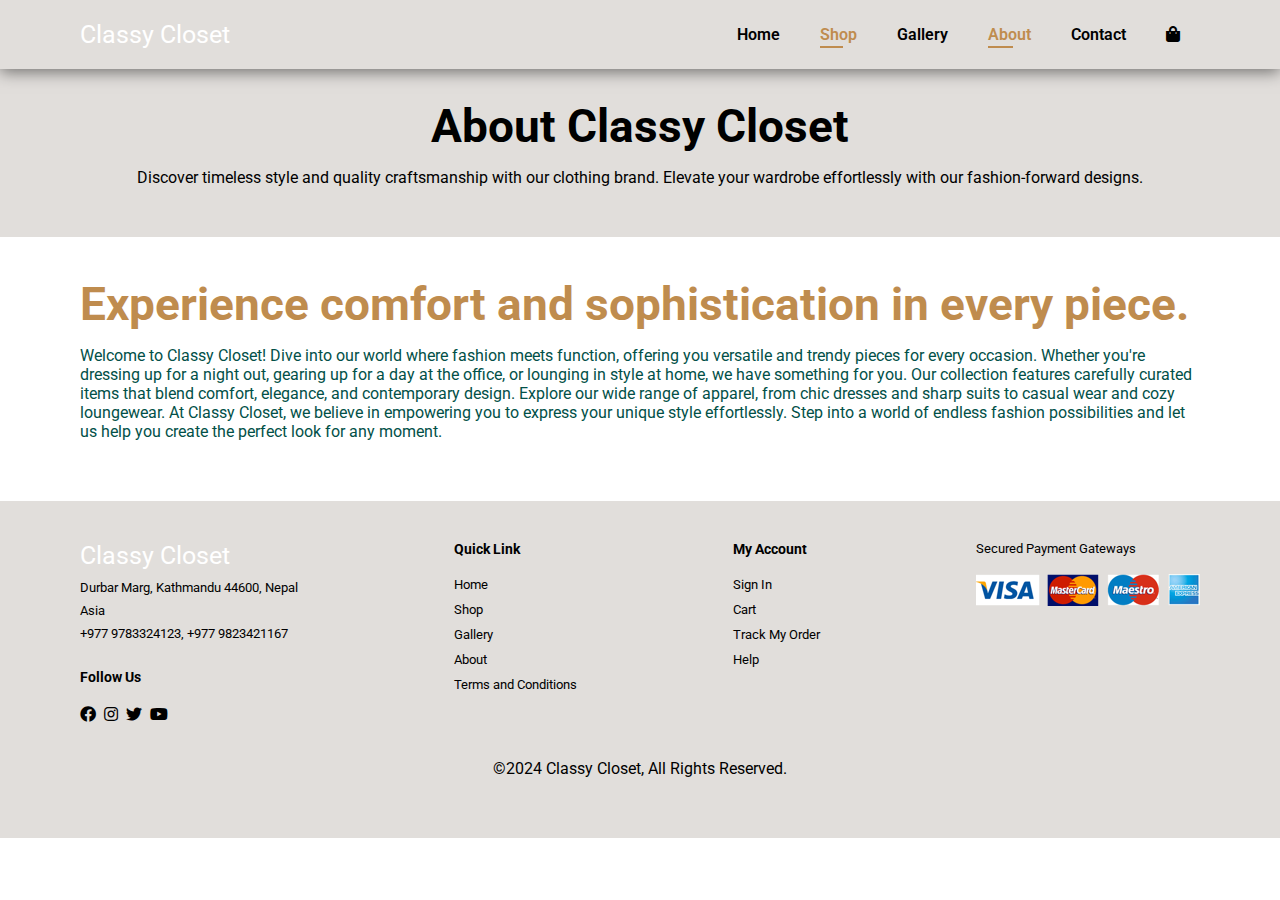
==== about.html @ c5f7f6f4 "Commit 2" ====
<!DOCTYPE html>
<html lang="en">

<head>
    <meta charset="UTF-8">
    <meta name="viewport" content="width=device-width, initial-scale=1.0">
    <title>Classy Closet</title>
    <link rel="stylesheet" href="https://use.fontawesome.com/releases/v5.15.4/css/all.css" />

    <link rel="stylesheet" href="./css/style.css">
</head>

<body>
    <header>
        <a href="index.html" class="logo">Classy Closet</a>
        <div>
            <ul class="navbar">
                <li><a href="index.html">Home</a></li>
                <li><a href="shop.html" class="active">Shop</a></li>
                <li><a href="gallery.html">Gallery</a></li>
                <li><a href="about.html" class="active">About</a></li>
                <li><a href="contact.html">Contact</a></li>
                <li><a href="cart.html"></a><i class="fas fa-shopping-bag lg-bag"></i></li>
                <a href="" class="close"><i class="fas fa-times"></i></a>
            </ul>
        </div>
        <div class="hamnav">
            <a href="cart.html"></a><i class="fas fa-shopping-bag"></i>
            <i class="fas fa-bars bar"></i>
        </div>
    </header>
    <section class="banner-shop">
        <div class="banner-left">
            <h2>About Classy Closet</h2>
            <p>Discover timeless style and quality craftsmanship with our clothing brand. Elevate your wardrobe
                effortlessly with our fashion-forward designs. </p>
        </div>
    </section>

    <section class="about section-p1">
        <div>
            <h2>Experience comfort and sophistication in every piece.</h2>
            <p>Welcome to Classy Closet! Dive into our world where fashion meets function, offering you versatile and
                trendy pieces for every occasion. Whether you're dressing up for a night out, gearing up for a day at
                the office, or lounging in style at home, we have something for you. Our collection features carefully
                curated items that blend comfort, elegance, and contemporary design. Explore our wide range of apparel,
                from chic dresses and sharp suits to casual wear and cozy loungewear. At Classy Closet, we believe in
                empowering you to express your unique style effortlessly. Step into a world of endless fashion
                possibilities and let us help you create the perfect look for any moment.</p>
        </div>
    </section>

    <footer class="section-p1">
        <div class="col">
            <a href="index.html" class="logo">Classy Closet</a>
            <p>Durbar Marg, Kathmandu 44600, Nepal</p>
            <p>Asia</p>
            <p>+977 9783324123, +977 9823421167</p>
            <div class="follow">
                <h4>Follow Us</h4>
                <div class="icon">
                    <i class="fab fa-facebook"></i>
                    <i class="fab fa-instagram"></i>
                    <i class="fab fa-twitter"></i>
                    <i class="fab fa-youtube"></i>
                </div>
            </div>
        </div>
        <div class="col">
            <h4>Quick Link</h4>
            <a href="">Home</a>
            <a href="">Shop</a>
            <a href="">Gallery</a>
            <a href="">About</a>
            <a href="">Terms and Conditions</a>
        </div>
        <div class="col">
            <h4>My Account</h4>
            <a href="">Sign In</a>
            <a href="">Cart</a>
            <a href="">Track My Order</a>
            <a href="">Help</a>
        </div>
        <div class="col">
            <p>Secured Payment Gateways</p>
            <img src="./img/pay.png" alt="">
        </div>

        <div class="copyright">
            <p>©2024 Classy Closet, All Rights Reserved.</p>
        </div>
    </footer>
    <script src="./js/script.js"></script>
</body>

</html>
---- css/style.css ----
@import url("https://fonts.googleapis.com/css2?family=Roboto:ital,wght@0,100;0,300;0,400;0,500;0,700;0,900;1,100;1,300;1,400;1,500;1,700;1,900&display=swap");
* {
  margin: 0;
  padding: 0;
  -webkit-box-sizing: border-box;
          box-sizing: border-box;
  font-family: "Roboto", sans-serif;
}

h1 {
  font-size: 50px;
  line-height: 64px;
}

h2 {
  font-size: 46px;
  line-height: 54px;
}
@media (max-width: 468px) {
  h2 {
    font-size: 32px;
    line-height: 40px;
  }
}

h4 {
  font-size: 20px;
}
@media (max-width: 468px) {
  h4 {
    font-size: 15px;
  }
}

h6 {
  font-weight: 700;
  font-size: 12px;
}

p {
  font-size: 16px;
  color: #000000;
  margin: 15px 0 20px 0;
}
@media (max-width: 468px) {
  p {
    font-size: 13px;
  }
}

.section-p1 {
  padding: 40px 80px;
}

.section-m1 {
  margin: 40px 0;
}

body {
  width: 100%;
}

button.global {
  font-size: 14px;
  font-weight: 600;
  padding: 15px 30px;
  border-radius: 4px;
  cursor: pointer;
  border: none;
  outline: none;
  -webkit-transition: 0.2s;
  transition: 0.2s;
}

/* Header CSS*/
header {
  display: -webkit-box;
  display: -ms-flexbox;
  display: flex;
  -webkit-box-pack: justify;
      -ms-flex-pack: justify;
          justify-content: space-between;
  -webkit-box-align: center;
      -ms-flex-align: center;
          align-items: center;
  justify-content: space-between;
  padding: 20px 80px;
  background: #E1DEDB;
  -webkit-box-shadow: 0 3px 15px rgba(0, 0, 0, 0.5);
          box-shadow: 0 3px 15px rgba(0, 0, 0, 0.5);
  z-index: 999;
  position: sticky;
  top: 0;
  left: 0;
}
header .logo {
  font-size: 25px;
  font-weight: 500px;
  text-decoration: none;
  color: white;
}
@media (max-width: 468px) {
  header {
    padding: 10px 30px;
  }
  header .logo {
    font-size: 15px;
  }
}

.navbar {
  display: -webkit-box;
  display: -ms-flexbox;
  display: flex;
  -webkit-box-pack: justify;
      -ms-flex-pack: justify;
          justify-content: space-between;
  -webkit-box-pack: center;
      -ms-flex-pack: center;
          justify-content: center;
  -webkit-box-align: center;
      -ms-flex-align: center;
          align-items: center;
}
@media (max-width: 790px) {
  .navbar {
    display: -webkit-box;
    display: -ms-flexbox;
    display: flex;
    -webkit-box-pack: justify;
        -ms-flex-pack: justify;
            justify-content: space-between;
    -webkit-box-orient: vertical;
    -webkit-box-direction: normal;
        -ms-flex-direction: column;
            flex-direction: column;
    -webkit-box-pack: start;
        -ms-flex-pack: start;
            justify-content: flex-start;
    -webkit-box-align: start;
        -ms-flex-align: start;
            align-items: flex-start;
    position: fixed;
    top: 0;
    right: -300px;
    height: 100vh;
    width: 300px;
    background-color: #E1DEDB;
    -webkit-box-shadow: 0 40px 60px rgba(0, 0, 0, 0.1);
            box-shadow: 0 40px 60px rgba(0, 0, 0, 0.1);
    padding: 80px 0 0 10px;
    -webkit-transition: 0.3s;
    transition: 0.3s;
  }
  .navbar.active {
    right: 0px;
  }
  .navbar li {
    margin-bottom: 25px;
  }
  .navbar .close {
    display: initial;
    position: absolute;
    top: 30px;
    left: 30px;
    color: #000000;
    font-size: 24px;
  }
  .navbar .lg-bag {
    display: none;
  }
}
.navbar li {
  list-style-type: none;
  padding: 0 20px;
  position: relative;
}
.navbar li a {
  text-decoration: none;
  font-size: 16px;
  font-weight: 600;
  color: #000000;
  -webkit-transition: 0.3s ease;
  transition: 0.3s ease;
}
.navbar li a:hover, .navbar li a.active {
  color: #BF8C4E;
}
.navbar li a.active::after, .navbar li a:hover::after {
  content: "";
  width: 30%;
  height: 2px;
  background: #BF8C4E;
  position: absolute;
  bottom: -4px;
  left: 20px;
}

.close {
  display: none;
}

.hamnav {
  display: none;
}
@media (max-width: 790px) {
  .hamnav {
    display: -webkit-box;
    display: -ms-flexbox;
    display: flex;
    -webkit-box-align: center;
        -ms-flex-align: center;
            align-items: center;
  }
  .hamnav i {
    color: #000000;
    font-size: 24px;
    padding-left: 20px;
  }
}

/* Home Page */
.banner {
  background: #E1DEDB;
  height: 90vh;
  width: 100%;
  padding: 0 80px;
  display: -webkit-box;
  display: -ms-flexbox;
  display: flex;
  -webkit-box-pack: justify;
      -ms-flex-pack: justify;
          justify-content: space-between;
  -webkit-box-align: center;
      -ms-flex-align: center;
          align-items: center;
}
@media (max-width: 790px) {
  .banner {
    height: auto;
    padding: 0 80px;
    background-position: top 30% right 30%;
    display: block;
    margin: auto;
  }
  .banner .banner-left {
    padding: 25px 0;
    text-align: center;
    margin: auto;
    -webkit-box-align: center;
        -ms-flex-align: center;
            align-items: center;
    width: 100%;
  }
  .banner .banner-left button {
    margin: auto;
  }
  .banner img {
    display: none;
  }
}
@media (max-width: 468px) {
  .banner {
    padding: 0;
  }
}
.banner .banner-left {
  width: 50%;
}
.banner .banner-left h4 {
  padding-bottom: 15px;
  color: #FFFFFF;
}
.banner .banner-left h2 {
  color: #000000;
}
.banner .banner-left p {
  color: #FFFFFF;
}
.banner .banner-left button {
  background: #FFFFFF;
  color: #000000;
  text-align: center;
  display: block;
  font-size: 15px;
  font-weight: 700;
  padding: 14px 24px;
  border: 3px solid #FFFFFF;
  cursor: pointer;
  -webkit-transition-duration: 400ms;
          transition-duration: 400ms;
}
.banner .banner-left button:hover {
  color: #FFFFFF;
  background: #000000;
  border-color: #000000;
}

.products {
  text-align: center;
  background: #000000;
}
.products h2 {
  color: #BF8C4E;
}
.products h2 span {
  color: #FFFFFF;
}
.products p {
  color: #E1DEDB;
}
.products .pro {
  width: 23%;
  min-width: 250px;
  padding: 10px 12px;
  background: #E1DEDB;
  border: 1px solid #E1DEDB;
  border-radius: 25px;
  cursor: pointer;
  -webkit-box-shadow: 20px 20px 30px rgba(0, 0, 0, 0.02);
          box-shadow: 20px 20px 30px rgba(0, 0, 0, 0.02);
  margin: 15px 0;
  -webkit-transition: 0.2s ease;
  transition: 0.2s ease;
  position: relative;
}
@media (max-width: 790px) {
  .products .pro {
    margin: 15px;
  }
}
@media (max-width: 468px) {
  .products .pro {
    width: 100%;
  }
}
.products .pro:hover {
  -webkit-box-shadow: 0px 0px 30px rgba(246, 244, 244, 0.764);
          box-shadow: 0px 0px 30px rgba(246, 244, 244, 0.764);
}
.products .pro img {
  width: 100%;
  border-radius: 20px;
}
.products .pro .description {
  text-align: start;
  padding: 10px 0;
}
.products .pro .description span {
  color: #FFFFFF;
  font-size: 12px;
}
.products .pro .description h5 {
  padding-top: 7px;
  color: #000000;
  font-size: 14px;
}
.products .pro .description i {
  font-size: 12px;
  color: rgb(230, 180, 25);
}
.products .pro .description h4 {
  padding-top: 7px;
  font-size: 15px;
  font-weight: 700;
  color: #000000;
}
.products .pro .cart {
  width: 40px;
  height: 40px;
  line-height: 40px;
  border-radius: 50px;
  background: #dadada;
  color: #000000;
  border: 1px solid #E1DEDB;
  position: absolute;
  bottom: 10px;
  right: 10px;
}

.pro-container {
  display: -webkit-box;
  display: -ms-flexbox;
  display: flex;
  -webkit-box-pack: justify;
      -ms-flex-pack: justify;
          justify-content: space-between;
  padding-top: 20px;
  -ms-flex-wrap: wrap;
      flex-wrap: wrap;
}
@media (max-width: 790px) {
  .pro-container {
    -webkit-box-pack: center;
        -ms-flex-pack: center;
            justify-content: center;
  }
}

.newsletters {
  display: -webkit-box;
  display: -ms-flexbox;
  display: flex;
  -webkit-box-pack: justify;
      -ms-flex-pack: justify;
          justify-content: space-between;
  -ms-flex-wrap: wrap;
      flex-wrap: wrap;
  -webkit-box-align: center;
      -ms-flex-align: center;
          align-items: center;
  background: #000000;
}
@media (max-width: 468px) {
  .newsletters {
    padding: 40px 20px;
  }
}
.newsletters h4 {
  font-size: 22px;
  font-weight: 700;
  color: #FFFFFF;
}
.newsletters p {
  font-size: 14px;
  font-weight: 600;
  color: #E1DEDB;
}
.newsletters p span {
  color: #BF8C4E;
}
.newsletters .form {
  display: -webkit-box;
  display: -ms-flexbox;
  display: flex;
  width: 40%;
}
@media (max-width: 790px) {
  .newsletters .form {
    width: 70%;
  }
}
@media (max-width: 468px) {
  .newsletters .form {
    width: 100%;
  }
}
.newsletters input {
  height: 3.125rem;
  padding: 0 1.25em;
  font-size: 14px;
  width: 100%;
  border: 1px solid transparent;
  border-radius: 4px;
  outline: none;
  border-top-right-radius: 0;
  border-bottom-right-radius: 0;
}
.newsletters button {
  background-color: #BF8C4E;
  white-space: nowrap;
  border-top-left-radius: 0;
  border-bottom-left-radius: 0;
}

/* Footer */
footer {
  display: -webkit-box;
  display: -ms-flexbox;
  display: flex;
  -webkit-box-pack: justify;
      -ms-flex-pack: justify;
          justify-content: space-between;
  -ms-flex-wrap: wrap;
      flex-wrap: wrap;
  padding: 10px 80px;
  background: #E1DEDB;
}
footer .col {
  display: -webkit-box;
  display: -ms-flexbox;
  display: flex;
  -webkit-box-orient: vertical;
  -webkit-box-direction: normal;
      -ms-flex-direction: column;
          flex-direction: column;
  -webkit-box-align: start;
      -ms-flex-align: start;
          align-items: flex-start;
  margin-bottom: 20px;
}
footer .col .logo {
  font-size: 25px;
  font-weight: 500px;
  text-decoration: none;
  color: white;
}
footer .col h4 {
  font-size: 14px;
  padding-bottom: 20px;
}
footer .col p {
  font-size: 13px;
  margin: 0 0 8px 0;
}
footer .col a {
  font-size: 13px;
  text-decoration: none;
  margin-bottom: 10px;
  color: #000000;
}
footer .col a:hover {
  color: #BF8C4E;
}
footer .col .follow {
  margin-top: 20px;
}
footer .col .follow .icon i {
  color: #000000;
  padding-right: 4px;
  cursor: pointer;
}
footer .col .follow .icon i:hover {
  color: #BF8C4E;
}
footer .col img {
  margin: 10px 0 15px 0;
}
footer .copyright {
  width: 100%;
  text-align: center;
}

/* Shop Page*/
.banner-shop {
  background: #E1DEDB;
  height: auto;
  width: 100%;
  padding: 30px 80px;
  -webkit-box-align: center;
      -ms-flex-align: center;
          align-items: center;
  text-align: center;
}

.pages {
  text-align: center;
}
.pages a {
  text-decoration: none;
  background-color: #E1DEDB;
  padding: 15px 20px;
  border-radius: 4px;
  color: #FFFFFF;
  font-weight: 600;
}
.pages a i {
  font-size: 16px;
  font-weight: 600;
}

/* About */
.about h2 {
  color: #BF8C4E;
}
.about p {
  color: #025048;
}/*# sourceMappingURL=style.css.map */
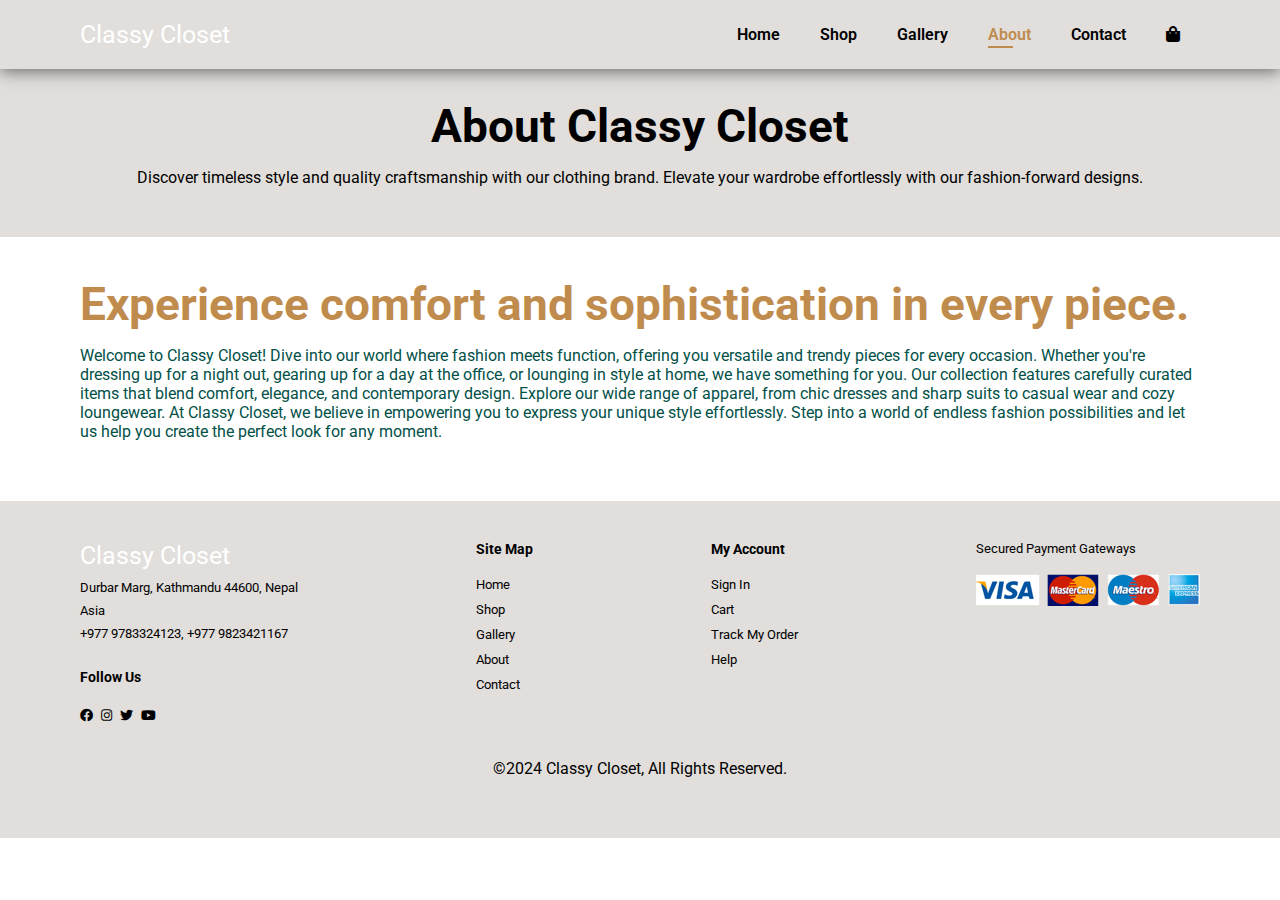
==== commit 149f3493: "Commit 4" ====
--- a/about.html
+++ b/about.html
@@ -16,7 +16,7 @@
         <div>
             <ul class="navbar">
                 <li><a href="index.html">Home</a></li>
-                <li><a href="shop.html" class="active">Shop</a></li>
+                <li><a href="shop.html">Shop</a></li>
                 <li><a href="gallery.html">Gallery</a></li>
                 <li><a href="about.html" class="active">About</a></li>
                 <li><a href="contact.html">Contact</a></li>
@@ -59,27 +59,27 @@
             <div class="follow">
                 <h4>Follow Us</h4>
                 <div class="icon">
-                    <i class="fab fa-facebook"></i>
-                    <i class="fab fa-instagram"></i>
-                    <i class="fab fa-twitter"></i>
-                    <i class="fab fa-youtube"></i>
+                    <a href="https://www.facebook.com/" target="_blank"><i class="fab fa-facebook"></i></a>
+                    <a href="https://www.instagram.com/" target="_blank"><i class="fab fa-instagram"></i></a>
+                    <a href="https://x.com/?lang=en" target="_blank"><i class="fab fa-twitter"></i></a>
+                    <a href="https://www.youtube.com/" target="_blank"><i class="fab fa-youtube"></i></a>
                 </div>
             </div>
         </div>
         <div class="col">
-            <h4>Quick Link</h4>
-            <a href="">Home</a>
-            <a href="">Shop</a>
-            <a href="">Gallery</a>
-            <a href="">About</a>
-            <a href="">Terms and Conditions</a>
+            <h4>Site Map</h4>
+            <a href="./index.html">Home</a>
+            <a href="./shop.html">Shop</a>
+            <a href="./gallery.html">Gallery</a>
+            <a href="./about.html">About</a>
+            <a href="./contact.html">Contact</a>
         </div>
         <div class="col">
             <h4>My Account</h4>
-            <a href="">Sign In</a>
-            <a href="">Cart</a>
-            <a href="">Track My Order</a>
-            <a href="">Help</a>
+            <a href="#">Sign In</a>
+            <a href="#">Cart</a>
+            <a href="#">Track My Order</a>
+            <a href="#">Help</a>
         </div>
         <div class="col">
             <p>Secured Payment Gateways</p>
--- a/css/style.css
+++ b/css/style.css
@@ -565,4 +565,132 @@
 }
 .about p {
   color: #025048;
+}
+
+/* Contact Us */
+.contact-details {
+  display: -webkit-box;
+  display: -ms-flexbox;
+  display: flex;
+  -webkit-box-pack: justify;
+      -ms-flex-pack: justify;
+          justify-content: space-between;
+  -webkit-box-align: center;
+      -ms-flex-align: center;
+          align-items: center;
+}
+.contact-details .details {
+  width: 40%;
+}
+.contact-details .map {
+  width: 55%;
+  height: 400px;
+}
+.contact-details .map iframe {
+  width: 100%;
+  height: 100%;
+}
+@media (max-width: 480px) {
+  .contact-details {
+    -webkit-box-orient: vertical;
+    -webkit-box-direction: normal;
+        -ms-flex-direction: column;
+            flex-direction: column;
+  }
+  .contact-details .details {
+    width: 100%;
+    margin-bottom: 30px;
+  }
+  .contact-details .map {
+    width: 100%;
+  }
+}
+
+.form-contact {
+  display: -webkit-box;
+  display: -ms-flexbox;
+  display: flex;
+  -webkit-box-pack: justify;
+      -ms-flex-pack: justify;
+          justify-content: space-between;
+  margin: 30px;
+  padding: 80px;
+  border: 1px solid #000000;
+}
+.form-contact form {
+  width: 65%;
+  display: -webkit-box;
+  display: -ms-flexbox;
+  display: flex;
+  -webkit-box-orient: vertical;
+  -webkit-box-direction: normal;
+      -ms-flex-direction: column;
+          flex-direction: column;
+  -webkit-box-align: start;
+      -ms-flex-align: start;
+          align-items: flex-start;
+  padding: 10px;
+}
+.form-contact form span {
+  font-size: 12px;
+}
+.form-contact form input,
+.form-contact form textarea {
+  width: 100%;
+  padding: 12px 15px;
+  outline: none;
+  margin-bottom: 20px;
+  border: 1px solid #000000;
+}
+.form-contact .staff a {
+  text-decoration: none;
+  color: #BF8C4E;
+}
+@media (max-width: 790px) {
+  .form-contact {
+    padding: 40px;
+  }
+  .form-contact form {
+    width: 50%;
+  }
+}
+@media (max-width: 480px) {
+  .form-contact {
+    margin: 10px;
+    padding: 30px 10px;
+    -ms-flex-wrap: wrap;
+        flex-wrap: wrap;
+  }
+  .form-contact form {
+    width: 100%;
+  }
+}
+
+/* Gallery */
+.gallery h2 {
+  margin-top: 20px;
+}
+.gallery .pictures {
+  display: -webkit-box;
+  display: -ms-flexbox;
+  display: flex;
+  -webkit-box-pack: justify;
+      -ms-flex-pack: justify;
+          justify-content: space-between;
+  padding-top: 20px;
+  -ms-flex-wrap: wrap;
+      flex-wrap: wrap;
+}
+.gallery .pictures a {
+  width: 25%;
+  margin: 10px;
+}
+.gallery .pictures a img {
+  width: 100%;
+  padding: 10px;
+}
+@media (max-width: 468px) {
+  .gallery .pictures a {
+    width: 100%;
+  }
 }/*# sourceMappingURL=style.css.map */